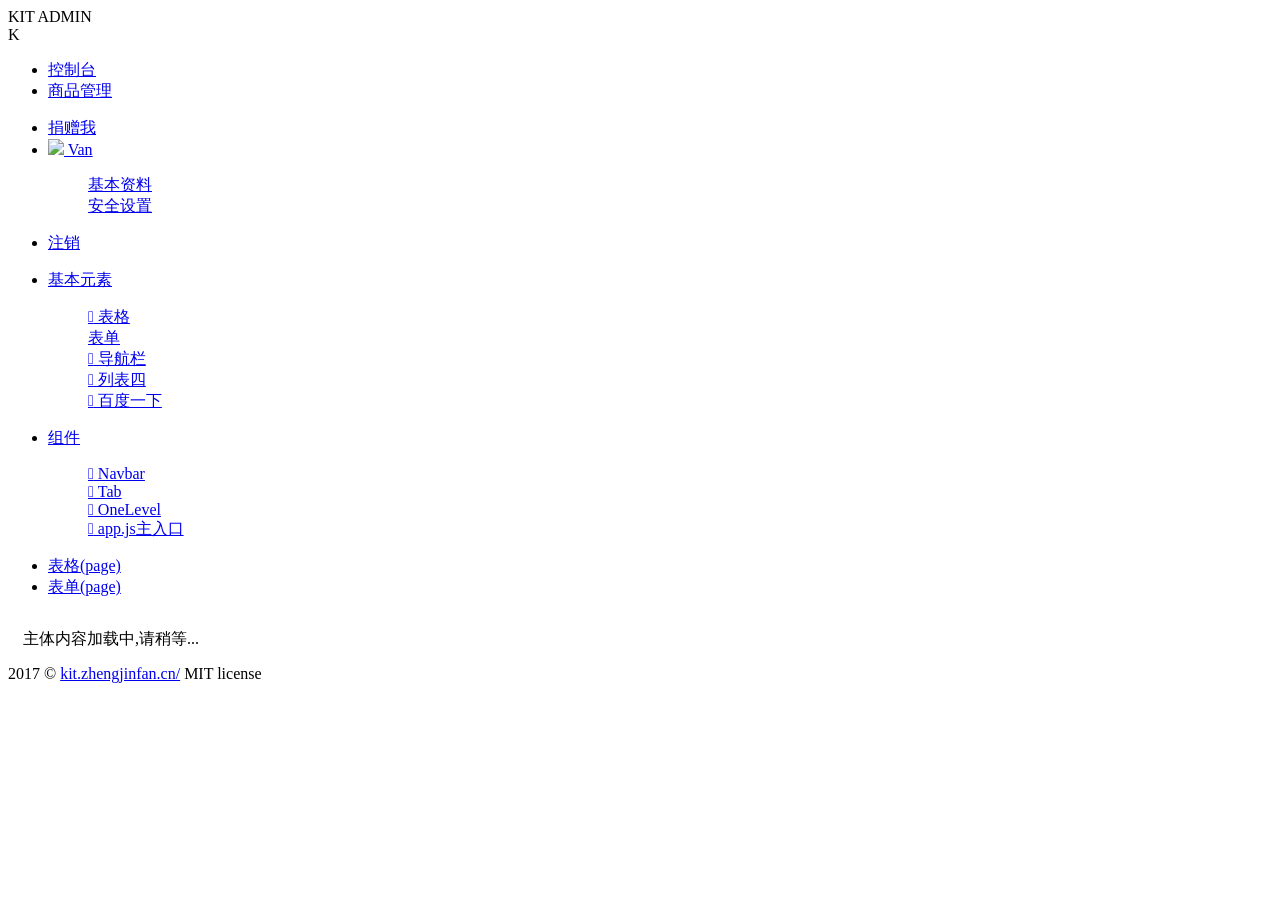
==== src/main/resources/templates/index.html @ f2c6870c "系统性更改" ====
<!DOCTYPE html>
<html>

<head>
    <meta charset="utf-8">
    <meta name="viewport" content="width=device-width, initial-scale=1, maximum-scale=1">
    <title>KIT ADMIN</title>
    <link rel="stylesheet" href="./plugins/layui/css/layui.css" media="all">
    <link rel="stylesheet" href="./plugins/font-awesome/css/font-awesome.min.css" media="all">
    <link rel="stylesheet" href="./build/css/app.css" media="all">
</head>

<body>
    <div class="layui-layout layui-layout-admin kit-layout-admin">
        <div class="layui-header">
            <div class="layui-logo">KIT ADMIN</div>
            <div class="layui-logo kit-logo-mobile">K</div>
            <ul class="layui-nav layui-layout-left kit-nav" kit-one-level>
                <li class="layui-nav-item"><a href="javascript:;">控制台</a></li>
                <li class="layui-nav-item"><a href="javascript:;">商品管理</a></li>
            </ul>
            <ul class="layui-nav layui-layout-right kit-nav">
                <li class="layui-nav-item"><a href="javascript:;" id="pay"><i class="fa fa-gratipay" aria-hidden="true"></i> 捐赠我</a></li>
                <li class="layui-nav-item">
                    <a href="javascript:;">
                        <img src="http://m.zhengjinfan.cn/images/0.jpg" class="layui-nav-img"> Van
                    </a>
                    <dl class="layui-nav-child">
                        <dd><a href="javascript:;">基本资料</a></dd>
                        <dd><a href="javascript:;">安全设置</a></dd>
                    </dl>
                </li>
                <li class="layui-nav-item"><a href="javascript:;"><i class="fa fa-sign-out" aria-hidden="true"></i> 注销</a></li>
            </ul>
        </div>

        <div class="layui-side layui-bg-black kit-side">
            <div class="layui-side-scroll">
                <div class="kit-side-fold"><i class="fa fa-navicon" aria-hidden="true"></i></div>
                <!-- 左侧导航区域（可配合layui已有的垂直导航） -->
                <ul class="layui-nav layui-nav-tree" lay-filter="kitNavbar" kit-navbar>
                    <li class="layui-nav-item">
                        <a class="" href="javascript:;"><i class="fa fa-plug" aria-hidden="true"></i><span> 基本元素</span></a>
                        <dl class="layui-nav-child">
                            <dd>
                                <a href="javascript:;" kit-target data-options="{url:'test.html',icon:'&#xe6c6;',title:'表格',id:'1'}">
                                    <i class="layui-icon">&#xe6c6;</i><span> 表格</span></a>
                            </dd>
                            <dd>
                                <a href="javascript:;" data-url="form.html" data-icon="fa-user" data-title="表单" kit-target data-id='2'><i class="fa fa-user" aria-hidden="true"></i><span> 表单</span></a>
                            </dd>
                            <dd>
                                <a href="javascript:;" data-url="nav.html" data-icon="&#xe628;" data-title="导航栏" kit-target data-id='3'><i class="layui-icon">&#xe628;</i><span> 导航栏</span></a>
                            </dd>
                            <dd>
                                <a href="javascript:;" data-url="list4.html" data-icon="&#xe614;" data-title="列表四" kit-target data-id='4'><i class="layui-icon">&#xe614;</i><span> 列表四</span></a>
                            </dd>
                            <dd>
                                <a href="javascript:;" kit-target data-options="{url:'https://www.baidu.com',icon:'&#xe658;',title:'百度一下',id:'5'}"><i class="layui-icon">&#xe658;</i><span> 百度一下</span></a>
                            </dd>
                        </dl>
                    </li>
                    <li class="layui-nav-item layui-nav-itemed">
                        <a href="javascript:;"><i class="fa fa-plug" aria-hidden="true"></i><span> 组件</span></a>
                        <dl class="layui-nav-child">
                            <dd><a href="javascript:;" kit-target data-options="{url:'navbar.html',icon:'&#xe658;',title:'Navbar',id:'6'}"><i class="layui-icon">&#xe658;</i><span> Navbar</span></a></dd>
                            <dd><a href="javascript:;" kit-target data-options="{url:'tab.html',icon:'&#xe658;',title:'TAB',id:'7'}"><i class="layui-icon">&#xe658;</i><span> Tab</span></a></dd>
                            <dd><a href="javascript:;" kit-target data-options="{url:'onelevel.html',icon:'&#xe658;',title:'OneLevel',id:'50'}"><i class="layui-icon">&#xe658;</i><span> OneLevel</span></a></dd>
                            <dd><a href="javascript:;" kit-target data-options="{url:'app.html',icon:'&#xe658;',title:'App',id:'8'}"><i class="layui-icon">&#xe658;</i><span> app.js主入口</span></a></dd>
                        </dl>
                    </li>
                    <li class="layui-nav-item">
                        <a href="javascript:;" data-url="/components/table/table.html" data-name="table" kit-loader><i class="fa fa-plug" aria-hidden="true"></i><span> 表格(page)</span></a>
                    </li>
                    <li class="layui-nav-item">
                        <a href="javascript:;" data-url="/views/form.html" data-name="form" kit-loader><i class="fa fa-plug" aria-hidden="true"></i><span> 表单(page)</span></a>
                    </li>
                </ul>
            </div>
        </div>
        <div class="layui-body" id="container">
            <!-- 内容主体区域 -->
            <div style="padding: 15px;">主体内容加载中,请稍等...</div>
        </div>

        <div class="layui-footer">
            <!-- 底部固定区域 -->
            2017 &copy;
            <a href="http://kit.zhengjinfan.cn/">kit.zhengjinfan.cn/</a> MIT license

        </div>
    </div>
    <script type="text/javascript">
        var cnzz_protocol = (("https:" == document.location.protocol) ? " https://" : " http://");
        document.write(unescape("%3Cspan id='cnzz_stat_icon_1264021086'%3E%3C/span%3E%3Cscript src='" + cnzz_protocol + "s22.cnzz.com/z_stat.php%3Fid%3D1264021086%26show%3Dpic1' type='text/javascript'%3E%3C/script%3E"));
    </script>
    <script src="./plugins/layui/layui.js"></script>
    <script>
        var message;
        layui.config({
            base: 'build/js/'
        }).use(['app', 'message'], function() {
            var app = layui.app,
                $ = layui.jquery,
                layer = layui.layer;
            //将message设置为全局以便子页面调用
            message = layui.message;
            //主入口
            app.set({
                type: 'iframe'
            }).init();
            $('#pay').on('click', function() {
                layer.open({
                    title: false,
                    type: 1,
                    content: '<img src="/build/images/pay.png" />',
                    area: ['500px', '250px'],
                    shadeClose: true
                });
            });
        });
    </script>
</body>

</html>
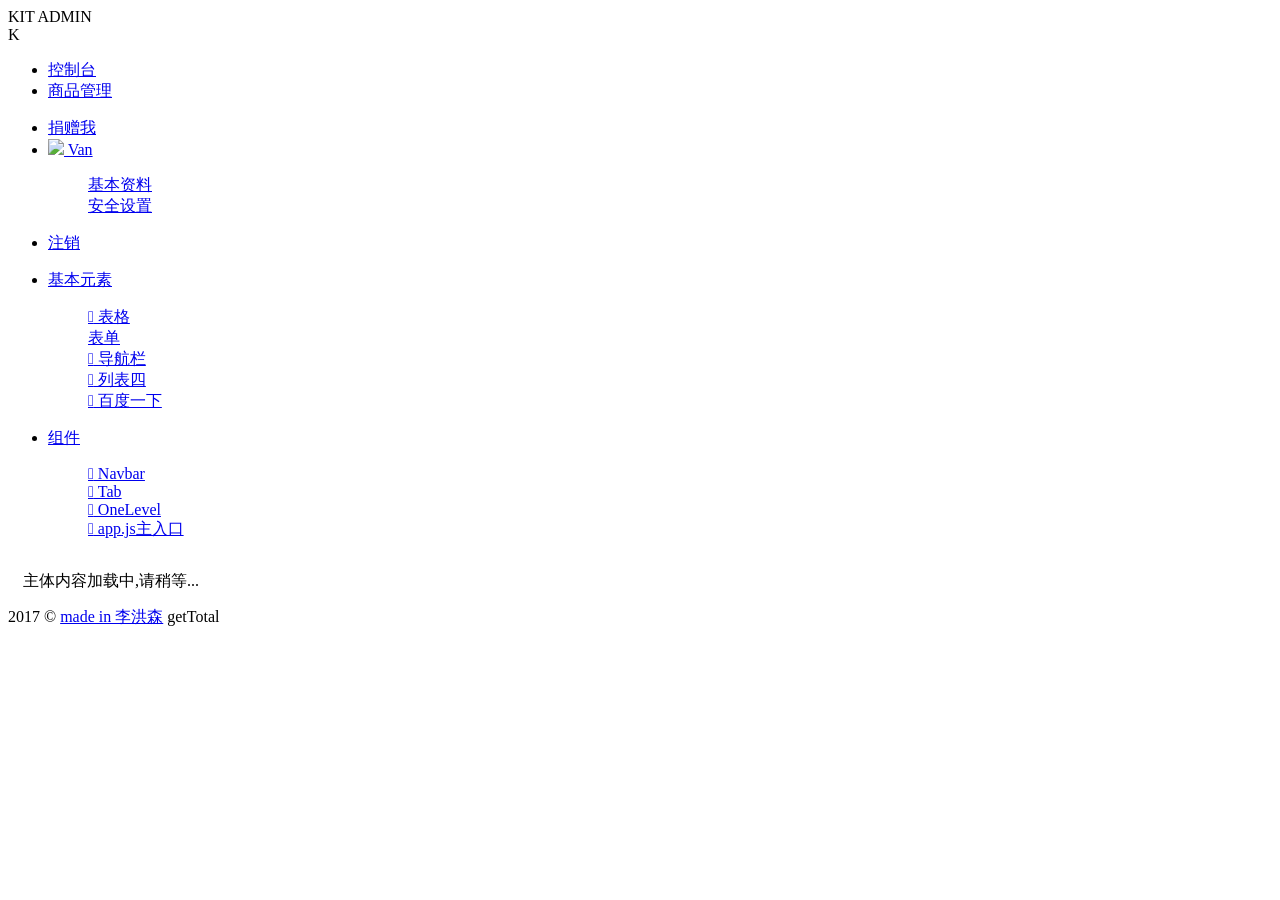
==== commit ed9e90ed: "成功设置热部署" ====
--- a/src/main/resources/templates/index.html
+++ b/src/main/resources/templates/index.html
@@ -4,10 +4,11 @@
 <head>
     <meta charset="utf-8">
     <meta name="viewport" content="width=device-width, initial-scale=1, maximum-scale=1">
-    <title>KIT ADMIN</title>
+    <title>后台系统</title>
     <link rel="stylesheet" href="./plugins/layui/css/layui.css" media="all">
     <link rel="stylesheet" href="./plugins/font-awesome/css/font-awesome.min.css" media="all">
     <link rel="stylesheet" href="./build/css/app.css" media="all">
+    <script src="vue-dev/dist/vue.js"></script>
 </head>
 
 <body>
@@ -69,12 +70,6 @@
                             <dd><a href="javascript:;" kit-target data-options="{url:'app.html',icon:'&#xe658;',title:'App',id:'8'}"><i class="layui-icon">&#xe658;</i><span> app.js主入口</span></a></dd>
                         </dl>
                     </li>
-                    <li class="layui-nav-item">
-                        <a href="javascript:;" data-url="/components/table/table.html" data-name="table" kit-loader><i class="fa fa-plug" aria-hidden="true"></i><span> 表格(page)</span></a>
-                    </li>
-                    <li class="layui-nav-item">
-                        <a href="javascript:;" data-url="/views/form.html" data-name="form" kit-loader><i class="fa fa-plug" aria-hidden="true"></i><span> 表单(page)</span></a>
-                    </li>
                 </ul>
             </div>
         </div>
@@ -86,7 +81,7 @@
         <div class="layui-footer">
             <!-- 底部固定区域 -->
             2017 &copy;
-            <a href="http://kit.zhengjinfan.cn/">kit.zhengjinfan.cn/</a> MIT license
+            <a href="http://kit.zhengjinfan.cn/">made in 李洪森</a> getTotal
 
         </div>
     </div>
@@ -94,8 +89,10 @@
         var cnzz_protocol = (("https:" == document.location.protocol) ? " https://" : " http://");
         document.write(unescape("%3Cspan id='cnzz_stat_icon_1264021086'%3E%3C/span%3E%3Cscript src='" + cnzz_protocol + "s22.cnzz.com/z_stat.php%3Fid%3D1264021086%26show%3Dpic1' type='text/javascript'%3E%3C/script%3E"));
     </script>
+    <script src="js/getLocalHost.js"></script>
     <script src="./plugins/layui/layui.js"></script>
     <script>
+        var host=getContextPath();
         var message;
         layui.config({
             base: 'build/js/'
